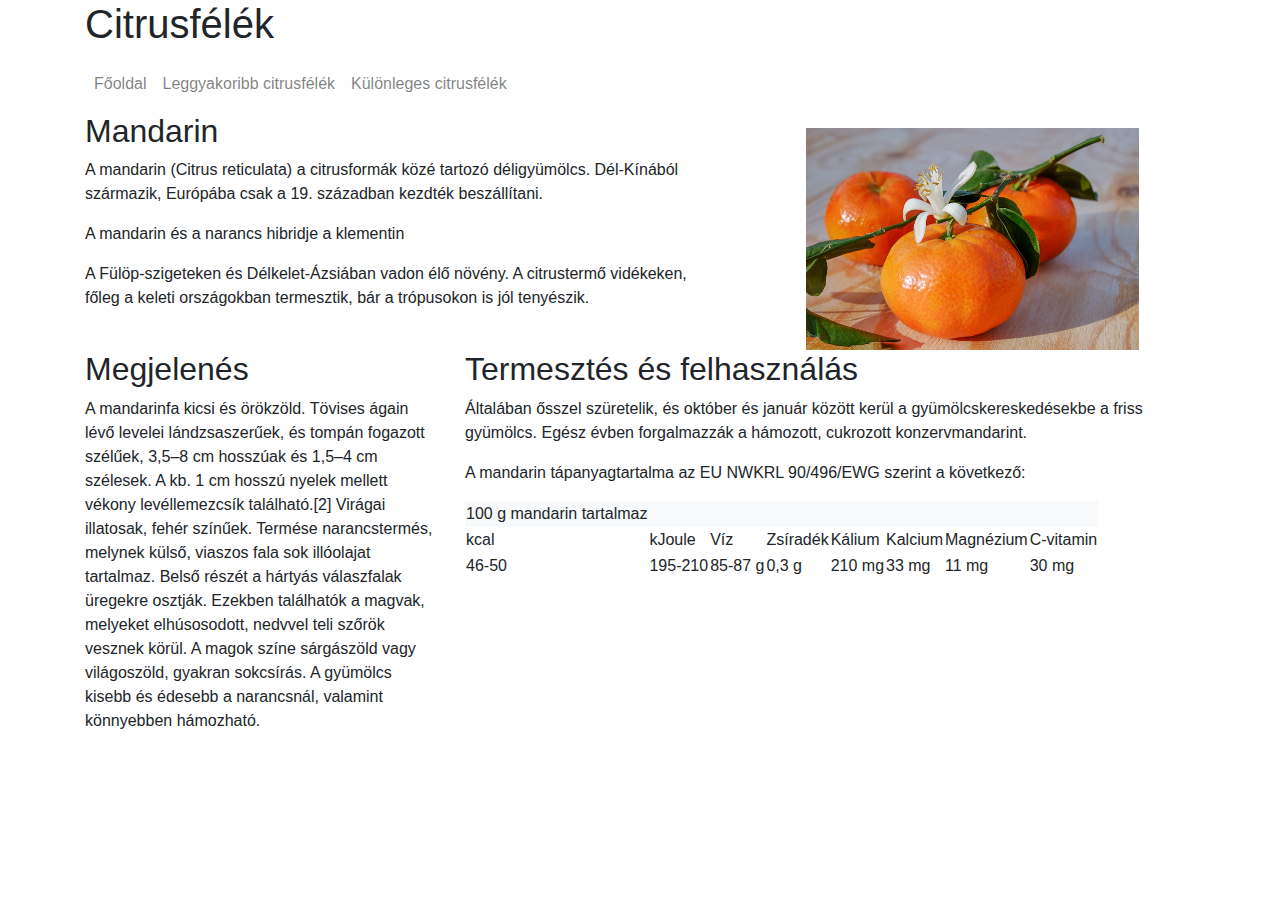
==== mandarin.html @ 9c6e2b56 "Forrás létrehozása" ====
<!DOCTYPE html>
<html>

<head>    
    <meta name="viewport" content="width=device-width, initial-scale=1, shrink-to-fit=no">    
    <link rel="stylesheet" href="bootstrap/css/bootstrap.min.css">    
</head>

<body>
    <header class="container">
        <div class="row">
            <div class="col-12">
                <h1 class="d-none d-sm-block">Citrusfélék</h1>
            </div>
        </div>
    </header>
    <nav class="container navbar navbar-expand-lg navbar-light ">
        <button class="navbar-toggler ml-auto" type="button" data-toggle="collapse" data-target="#navbarNavAltMarkup"
            aria-controls="navbarNavAltMarkup" aria-expanded="false" aria-label="Toggle navigation">
            <span class="navbar-toggler-icon"></span>
        </button>
        <div class="collapse navbar-collapse" id="navbarNavAltMarkup">
            <div class="navbar-nav">
                <a class="nav-link" href="index.html">Főoldal</a>
                <a class="nav-link" href="index.html#leggyakoribb">Leggyakoribb citrusfélék</a>
                <a class="nav-link" href="index.html#kulonleges">Különleges citrusfélék</a>                
            </div>
        </div>
    </nav>
    <main class="container ">
        <article class="row">
            <div class="col-md-7">
                <h2>Mandarin</h2>
                <p>A mandarin (Citrus reticulata) a citrusformák közé tartozó déligyümölcs.
                    Dél-Kínából származik, Európába csak a 19. században kezdték beszállítani.</p>
                <p>A mandarin és a narancs hibridje a klementin</p>
                <p>A Fülöp-szigeteken és Délkelet-Ázsiában vadon élő növény. A citrustermő vidékeken, főleg a keleti
                    országokban termesztik, bár a trópusokon is jól tenyészik.</p>

            </div>
            <div class="col-md-5">
                <img src="img/mandarin2.jpg" class="w-75 mt-3 mx-auto d-block" alt="Mandarin">
            </div>
            <div class="col-12 col-xl-4">
                <h2>Megjelenés</h2>
                <p>A mandarinfa kicsi és örökzöld. Tövises ágain lévő levelei lándzsaszerűek, és tompán fogazott
                    szélűek, 3,5–8 cm hosszúak és 1,5–4 cm szélesek. A kb. 1 cm hosszú nyelek mellett vékony
                    levéllemezcsík található.[2] Virágai illatosak, fehér színűek. Termése narancstermés, melynek külső,
                    viaszos fala sok illóolajat tartalmaz. Belső részét a hártyás válaszfalak üregekre osztják. Ezekben
                    találhatók a magvak, melyeket elhúsosodott, nedvvel teli szőrök vesznek körül. A magok színe
                    sárgászöld vagy világoszöld, gyakran sokcsírás. A gyümölcs kisebb és édesebb a narancsnál, valamint
                    könnyebben hámozható. </p>
            </div>
            <div class="col-12 col-xl-8">
                <h2>Termesztés és felhasználás</h2>
                <p>
                    Általában ősszel szüretelik, és október és január között kerül a gyümölcskereskedésekbe a friss
                    gyümölcs. Egész évben forgalmazzák a hámozott, cukrozott konzervmandarint.</p>

                <p class="d-none d-md-block"> A mandarin tápanyagtartalma az EU NWKRL 90/496/EWG szerint a következő:
                </p>
                <table class="d-none d-md-table">
                    <thead>
                        <tr class="bg-light">
                            <td>100 g mandarin tartalmaz</td>
                            <td></td>
                            <td></td>
                            <td></td>
                            <td></td>
                            <td></td>
                            <td></td>
                            <td></td>
                        </tr>
                        <tr>
                            <td>kcal</td>
                            <td>kJoule</td>
                            <td>Víz</td>
                            <td>Zsíradék</td>
                            <td>Kálium</td>
                            <td>Kalcium</td>
                            <td>Magnézium</td>
                            <td>C-vitamin</td>
                        </tr>
                    </thead>
                    <tbody>
                        <tr>
                            <td>46-50</td>
                            <td>195-210</td>
                            <td>85-87 g</td>
                            <td>0,3 g</td>
                            <td>210 mg</td>
                            <td>33 mg</td>
                            <td>11 mg</td>
                            <td>30 mg</td>
                        </tr>
                    </tbody>
                </table>
            </div>
        </article>
    </main>
    <script src="bootstrap/js/jquery-3.5.1.min.js"></script>
    <script src="bootstrap/js/bootstrap.min.js"></script>
</body>

</html>
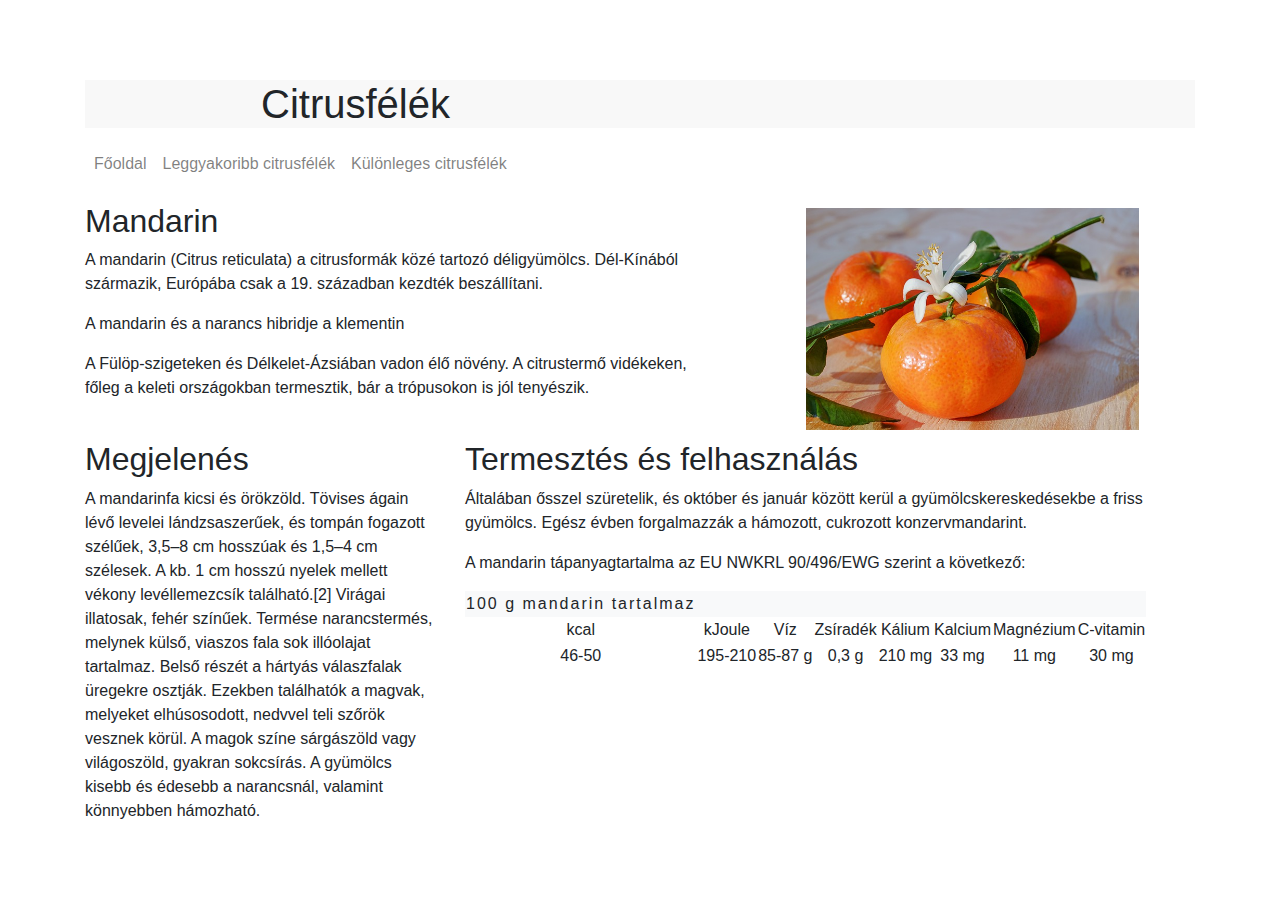
==== commit 804d0e0e: "2. feladat kész" ====
--- a/mandarin.html
+++ b/mandarin.html
@@ -1,9 +1,12 @@
 <!DOCTYPE html>
-<html>
+<html lang="hu">
 
-<head>    
+<head>
+   <meta charset="utf8">   
     <meta name="viewport" content="width=device-width, initial-scale=1, shrink-to-fit=no">    
-    <link rel="stylesheet" href="bootstrap/css/bootstrap.min.css">    
+    <link rel="stylesheet" href="bootstrap/css/bootstrap.min.css">  
+    <link rel="stylesheet"   href="css/style.css">  
+    <title>Citrusfélék</title>
 </head>
 
 <body>
--- a/css/style.css
+++ b/css/style.css
@@ -0,0 +1,34 @@
+
+header{    
+    background-position: center center;
+}
+
+h1{
+    background-color: rgb(248, 248, 248);
+    margin-top: 80px;
+    padding-left: 11rem;    
+}
+
+h2{    
+    margin-top: 10px;    
+}
+
+h3{    
+    font-weight: bold;
+    color: #894f3b;    
+}
+
+
+li{
+    list-style-image: url(../img/lemon2.png);
+}
+
+
+td,th{
+    text-align: center;
+}
+
+thead>tr:first-child{    
+    letter-spacing: 2px;    
+}
+
